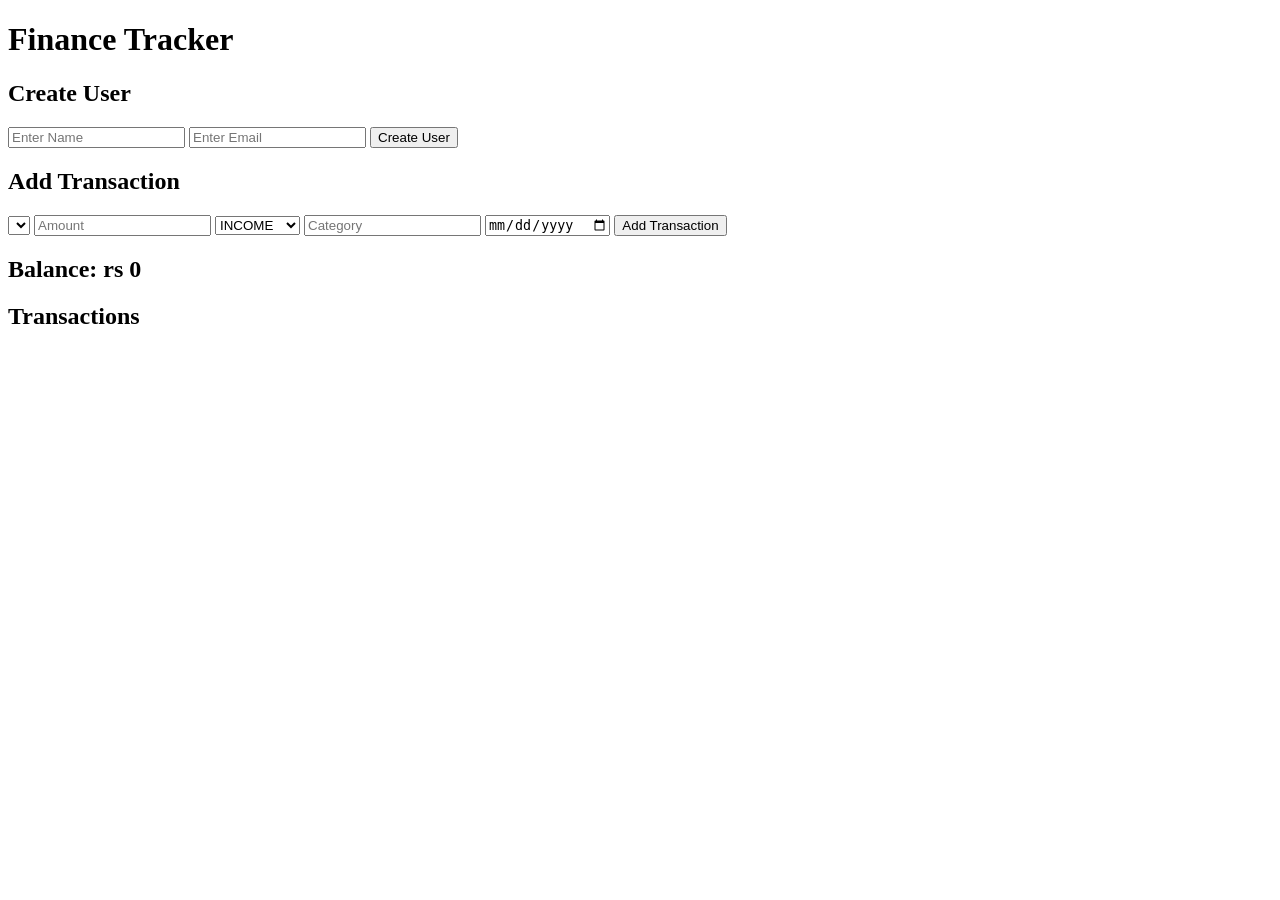
==== finance-tracker/src/main/resources/templates/index.html @ 0df1fb2a "created Frontend -----template        |--index.html -------static           |--script.js           |" ====
<!DOCTYPE html>
<html>
<head>
    <title>Finance Tracker</title>
    <link rel="stylesheet" href="/style.css">
</head>
<body>

<div class="container">

    <h1> Finance Tracker</h1>

    <!-- ================= USER SECTION ================= -->
    <div class="card">
        <h2>Create User</h2>
        <input type="text" id="name" placeholder="Enter Name">
        <input type="email" id="email" placeholder="Enter Email">
        <button onclick="createUser()">Create User</button>
    </div>

    <!-- ================= TRANSACTION SECTION ================= -->
    <div class="card">
        <h2>Add Transaction</h2>

        <select id="userSelect"></select>

        <input type="number" id="amount" placeholder="Amount">

        <select id="type">
            <option value="INCOME">INCOME</option>
            <option value="EXPENSE">EXPENSE</option>
        </select>

        <input type="text" id="category" placeholder="Category">
        <input type="date" id="date">

        <button onclick="addTransaction()">Add Transaction</button>
    </div>

    <!-- ================= BALANCE ================= -->
    <div class="card">
        <h2 id="balance">Balance: rs 0</h2>
    </div>

    <!-- ================= TRANSACTION LIST ================= -->
    <div class="card">
        <h2>Transactions</h2>
        <ul id="transactionList"></ul>
    </div>

</div>

<script src="/script.js"></script>
</body>
</html>
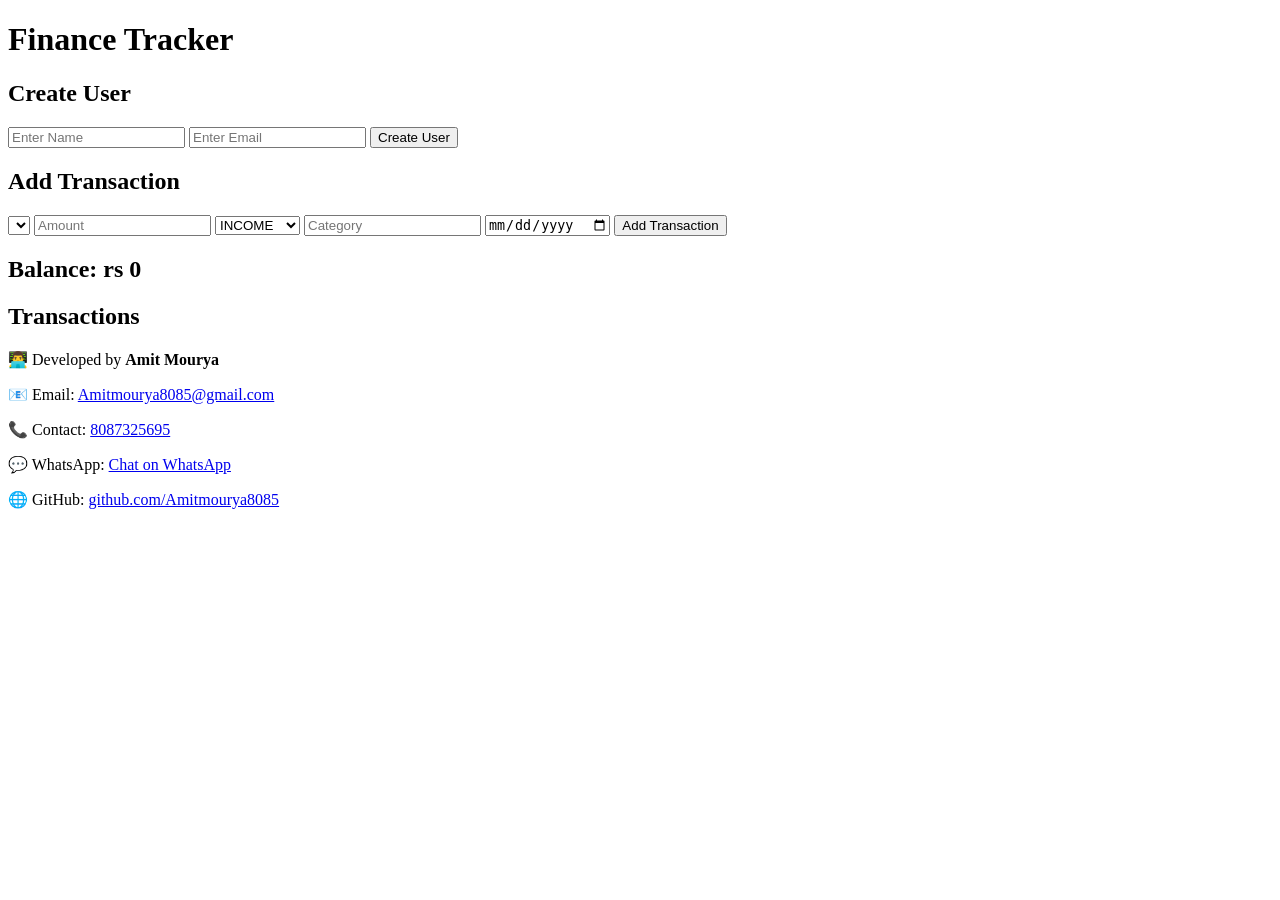
==== commit ee445e47: "created footer" ====
--- a/finance-tracker/src/main/resources/templates/index.html
+++ b/finance-tracker/src/main/resources/templates/index.html
@@ -10,7 +10,7 @@
 
     <h1> Finance Tracker</h1>
 
-    <!-- ================= USER SECTION ================= -->
+
     <div class="card">
         <h2>Create User</h2>
         <input type="text" id="name" placeholder="Enter Name">
@@ -18,7 +18,7 @@
         <button onclick="createUser()">Create User</button>
     </div>
 
-    <!-- ================= TRANSACTION SECTION ================= -->
+
     <div class="card">
         <h2>Add Transaction</h2>
 
@@ -37,18 +37,49 @@
         <button onclick="addTransaction()">Add Transaction</button>
     </div>
 
-    <!-- ================= BALANCE ================= -->
+
     <div class="card">
         <h2 id="balance">Balance: rs 0</h2>
     </div>
 
-    <!-- ================= TRANSACTION LIST ================= -->
+
     <div class="card">
         <h2>Transactions</h2>
         <ul id="transactionList"></ul>
     </div>
 
 </div>
+<footer class="footer">
+    <div class="footer-content">
+
+        <p>👨‍💻 Developed by <strong>Amit Mourya</strong></p>
+
+        <p>📧 Email:
+            <a href="mailto:Amitmourya8085@gmail.com">
+                Amitmourya8085@gmail.com
+            </a>
+        </p>
+
+        <p>📞 Contact:
+            <a href="tel:8087325695">
+                8087325695
+            </a>
+        </p>
+
+        <p>💬 WhatsApp:
+            <a href="https://wa.me/918087325695" target="_blank">
+                Chat on WhatsApp
+            </a>
+        </p>
+
+        <p>🌐 GitHub:
+            <a href="https://github.com/Amitmourya8085" target="_blank">
+                github.com/Amitmourya8085
+            </a>
+        </p>
+
+    </div>
+</footer>
 
 <script src="/script.js"></script>
 </body>
